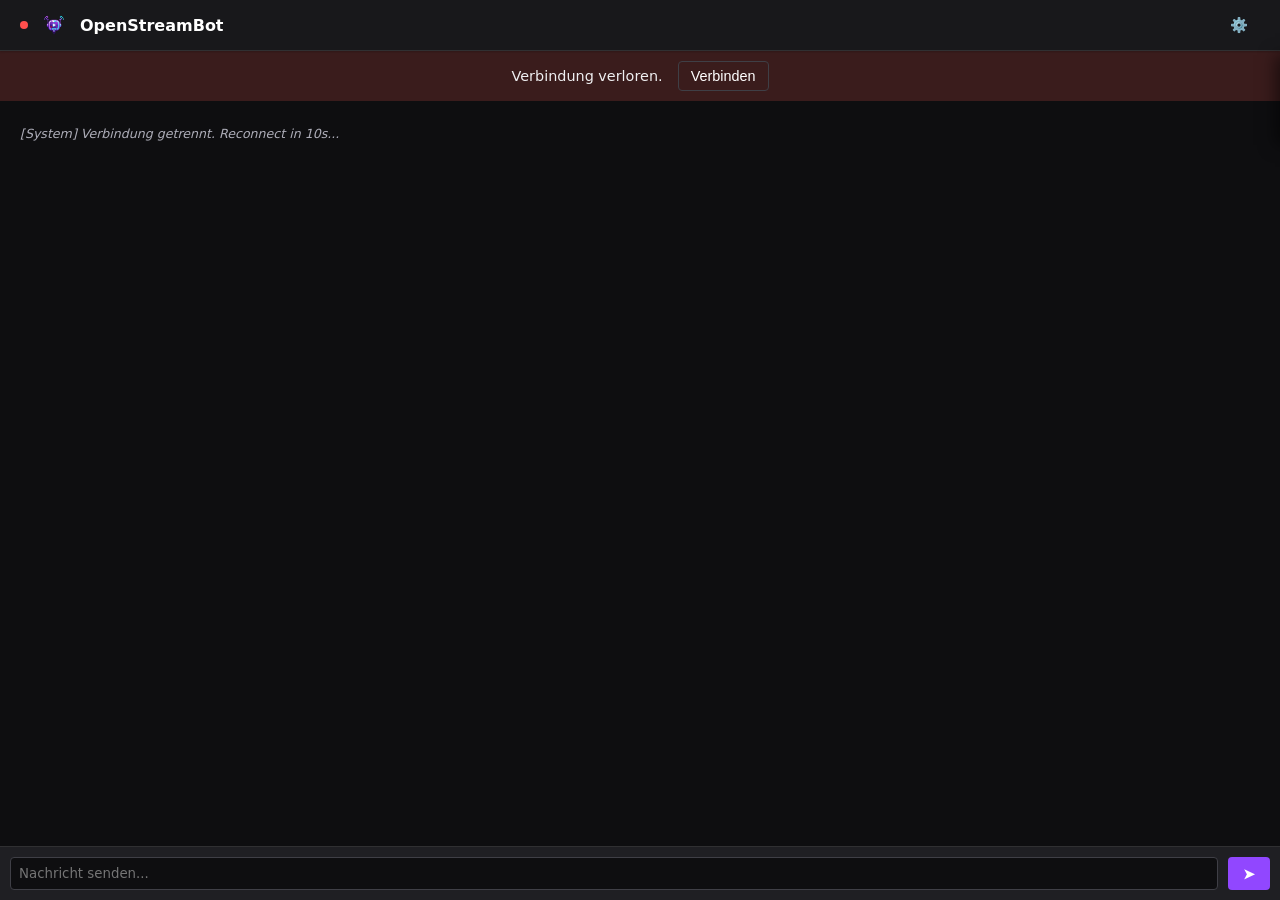
==== interface/dashboard.html @ ba2ed548 "Release v0.1.0-alpha: Multi-platform chat, OBS integration & Action Engine" ====
<!DOCTYPE html>
<html lang="de">

<head>
    <meta charset="UTF-8">
    <meta name="viewport" content="width=device-width, initial-scale=1.0">
    <title>OpenStreamBot Dashboard</title>
    <link rel="stylesheet" href="style.css">
</head>

<body>

    <header>
        <div style="display:flex; align-items:center; gap: 10px;">
            <div id="status" title="Verbindungsstatus"></div>
            <img src="../assets/logo.png" alt="OpenStreamBot" style="width: 32px; height: 32px;">
            <h1>OpenStreamBot</h1>
        </div>
        <button onclick="toggleSettings()"
            style="background:none; border:none; color:white; cursor:pointer;">⚙️</button>
    </header>

    <div id="connection-panel" style="display:none; padding: 10px; background: #3a1c1c; text-align: center;">
        <span style="margin-right: 10px; font-size: 0.9em;">Verbindung verloren.</span>
        <button onclick="connect()" class="btn-primary">Verbinden</button>
    </div>

    <div id="settings-panel">
        <label>Schriftgröße: <span id="font-val">14px</span></label>
        <input type="range" id="font-slider" min="10" max="30" value="14">
    </div>

    <div id="chat-container">
    </div>

    <div id="input-container">
        <input type="text" id="chat-input" placeholder="Nachricht senden..." autocomplete="off">
        <button onclick="sendMessage()" id="send-btn">➤</button>
    </div>

    <script src="app.js"></script>
</body>

</html>
---- interface/style.css ----
:root {
    --bg-color: #0e0e10;
    --sidebar-bg: #18181b;
    --chat-bg: #0e0e10;
    --text-color: #efeff1;
    --accent-color: #9147ff;
    /* Twitch Purple */
    --accent-hover: #772ce8;
    --system-msg-color: #adadb8;
    --font-family: 'Inter', 'Segoe UI', system-ui, sans-serif;
    --font-size: 14px;
}

body {
    background-color: var(--bg-color);
    color: var(--text-color);
    font-family: var(--font-family);
    margin: 0;
    padding: 0;
    height: 100vh;
    display: flex;
    flex-direction: column;
    overflow: hidden;
    /* Scrollbar nur im Chat-Bereich */
    height: 100vh;
    display: flex;
    flex-direction: column;
}

/* Input Area */
#input-container {
    padding: 10px;
    background: #1f1f23;
    display: flex;
    border-top: 1px solid #303032;
    gap: 10px;
}

#chat-input {
    flex: 1;
    background: #0e0e10;
    border: 1px solid #3f3f46;
    color: white;
    padding: 8px;
    border-radius: 4px;
    outline: none;
    font-family: inherit;
}

#chat-input:focus {
    border-color: #9147ff;
}

#send-btn {
    background: #9147ff;
    border: none;
    color: white;
    padding: 0 15px;
    border-radius: 4px;
    cursor: pointer;
    font-weight: bold;
}

#send-btn:hover {
    background: #772ce8;
}

/* Header */
header {
    background-color: var(--sidebar-bg);
    padding: 0 20px;
    height: 50px;
    display: flex;
    justify-content: space-between;
    align-items: center;
    border-bottom: 1px solid #303032;
    box-shadow: 0 1px 2px rgba(0, 0, 0, 0.2);
    z-index: 10;
}

h1 {
    font-size: 1rem;
    font-weight: 600;
    color: #fff;
    display: flex;
    align-items: center;
    gap: 10px;
}

#status {
    width: 8px;
    height: 8px;
    border-radius: 50%;
    background-color: #ff4f4d;
    /* Red */
    display: inline-block;
    transition: all 0.3s ease;
}

#status.connected {
    background-color: #00f080;
    /* Green */
    box-shadow: 0 0 8px rgba(0, 240, 128, 0.4);
}

/* Chat Container */
#chat-container {
    flex: 1;
    overflow-y: auto;
    padding: 20px;
    background-color: var(--chat-bg);
    font-size: var(--font-size);
    scroll-behavior: smooth;
    display: flex;
    flex-direction: column;
    gap: 8px;
}

/* Message Styling */
.message {
    padding: 4px 8px;
    line-height: 1.5;
    border-radius: 4px;
    transition: background-color 0.1s;
    animation: slideIn 0.2s cubic-bezier(0.25, 0.46, 0.45, 0.94) both;
}

.message:hover {
    background-color: rgba(255, 255, 255, 0.05);
}

.timestamp {
    color: var(--system-msg-color);
    font-size: 0.85em;
    margin-right: 8px;
    font-variant-numeric: tabular-nums;
    opacity: 0.7;
}

.username {
    font-weight: 700;
    margin-right: 4px;
}

.text {
    color: var(--text-color);
    word-break: break-word;
}

/* System Message */
.message[style*="italic"] {
    color: var(--system-msg-color) !important;
    font-size: 0.9em;
    padding-left: 0;
    opacity: 0.8;
}

/* Scrollbar */
::-webkit-scrollbar {
    width: 10px;
}

::-webkit-scrollbar-track {
    background: var(--chat-bg);
}

::-webkit-scrollbar-thumb {
    background: #3f3f46;
    border-radius: 5px;
    border: 2px solid var(--chat-bg);
}

::-webkit-scrollbar-thumb:hover {
    background: #52525b;
}

/* Settings Panel */
#settings-panel {
    position: absolute;
    top: 50px;
    right: 0;
    background: var(--sidebar-bg);
    padding: 20px;
    width: 250px;
    border-left: 1px solid #303032;
    border-bottom: 1px solid #303032;
    transform: translateX(100%);
    transition: transform 0.3s cubic-bezier(0.4, 0, 0.2, 1);
    z-index: 20;
    box-shadow: -5px 5px 15px rgba(0, 0, 0, 0.5);
}

#settings-panel.open {
    transform: translateX(0);
}

/* Buttons & Inputs */
button {
    background: transparent;
    border: 1px solid #3f3f46;
    color: #fff;
    padding: 6px 12px;
    border-radius: 4px;
    cursor: pointer;
    font-size: 0.9rem;
    transition: all 0.2s;
}

button:hover {
    background: #3f3f46;
    border-color: #52525b;
}

input[type=range] {
    width: 100%;
    accent-color: var(--accent-color);
    margin-top: 10px;
}

@keyframes slideIn {
    from {
        opacity: 0;
        transform: translateY(10px);
    }

    to {
        opacity: 1;
        transform: translateY(0);
    }
}
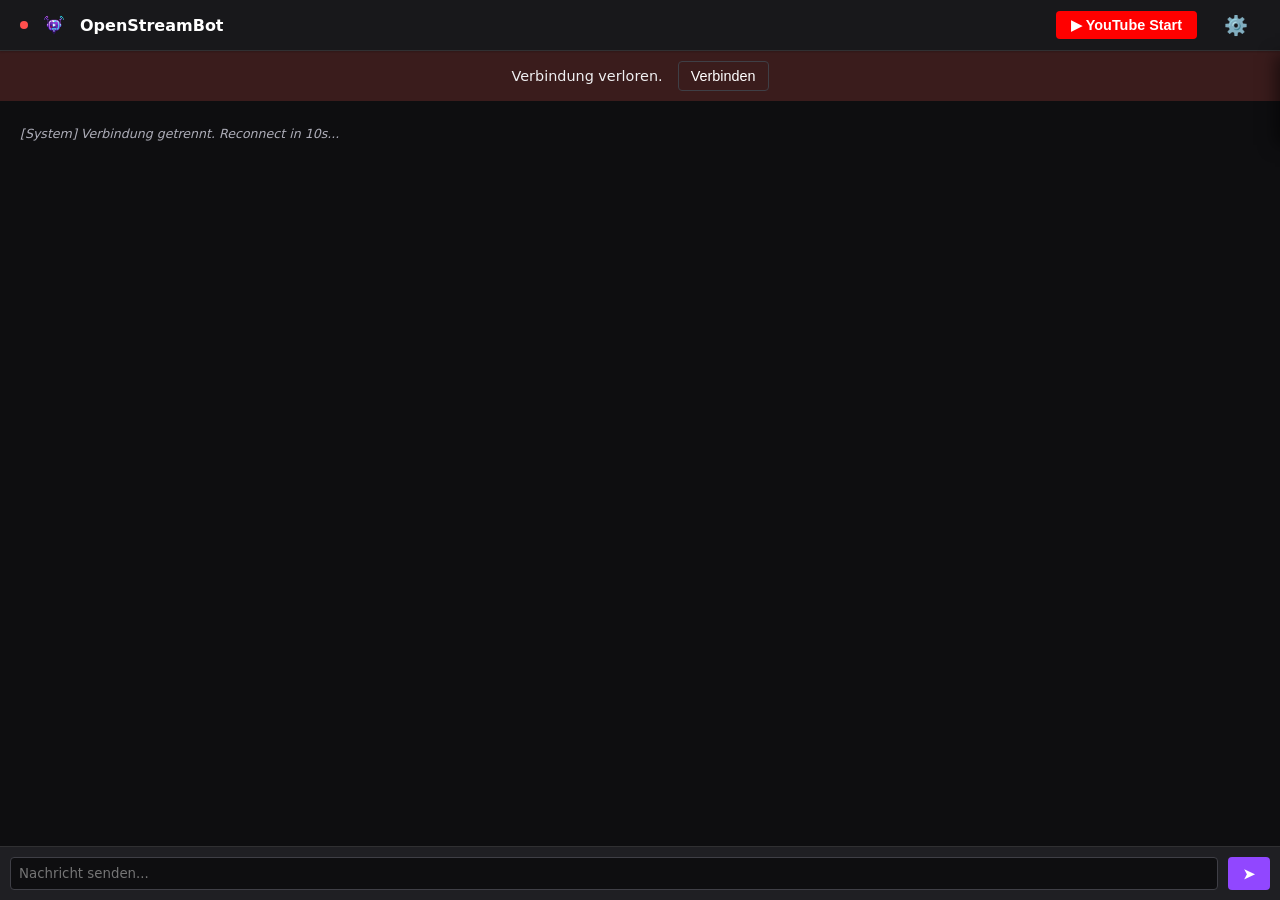
==== commit 70b623a9: "v0.1.3 Alpha: YouTube API Quota Optimization and Manual Start" ====
--- a/interface/dashboard.html
+++ b/interface/dashboard.html
@@ -16,8 +16,11 @@
             <img src="../assets/logo.png" alt="OpenStreamBot" style="width: 32px; height: 32px;">
             <h1>OpenStreamBot</h1>
         </div>
-        <button onclick="toggleSettings()"
-            style="background:none; border:none; color:white; cursor:pointer;">⚙️</button>
+        <div style="display:flex; align-items:center; gap: 15px;">
+            <button onclick="startYouTubeStream()" class="btn-yt" title="YouTube Stream-Suche starten">▶ YouTube Start</button>
+            <button onclick="toggleSettings()"
+                style="background:none; border:none; color:white; cursor:pointer; font-size: 1.2em;">⚙️</button>
+        </div>
     </header>
 
     <div id="connection-panel" style="display:none; padding: 10px; background: #3a1c1c; text-align: center;">
--- a/interface/style.css
+++ b/interface/style.css
@@ -211,6 +211,23 @@
     border-color: #52525b;
 }
 
+.btn-yt {
+    background-color: #ff0000;
+    color: #fff;
+    border: none;
+    font-weight: bold;
+    display: flex;
+    align-items: center;
+    gap: 5px;
+    padding: 6px 15px;
+    transition: background-color 0.2s;
+}
+
+.btn-yt:hover {
+    background-color: #cc0000;
+    border-color: transparent !important;
+}
+
 input[type=range] {
     width: 100%;
     accent-color: var(--accent-color);
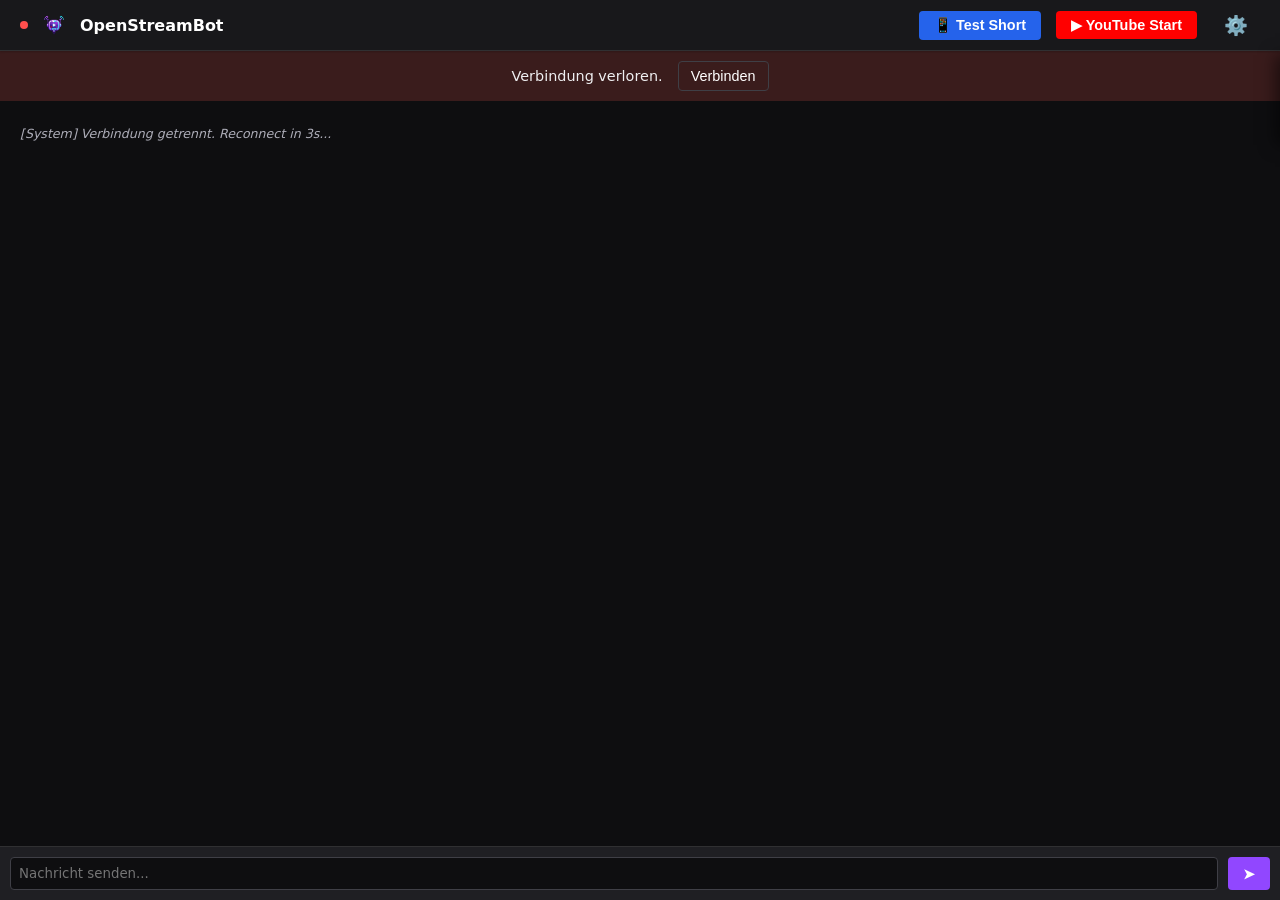
==== commit eb0d109a: "Release v0.6.4 (Unstable): Action Queue Automation, Dashboard Pause Status & EventSub" ====
--- a/interface/dashboard.html
+++ b/interface/dashboard.html
@@ -4,8 +4,8 @@
 <head>
     <meta charset="UTF-8">
     <meta name="viewport" content="width=device-width, initial-scale=1.0">
-    <title>OpenStreamBot Dashboard</title>
-    <link rel="stylesheet" href="style.css">
+    <title>OpenStreamBot Control Center</title>
+    <link rel="stylesheet" href="style.css?v=0.6.4">
 </head>
 
 <body>
@@ -15,8 +15,10 @@
             <div id="status" title="Verbindungsstatus"></div>
             <img src="../assets/logo.png" alt="OpenStreamBot" style="width: 32px; height: 32px;">
             <h1>OpenStreamBot</h1>
+            <div id="queue-status-badge" style="display:none; background: #D97706; color: white; padding: 4px 10px; border-radius: 6px; font-size: 0.82rem; font-weight: 600; margin-left: 8px; box-shadow: 0 0 8px rgba(217, 119, 6, 0.4);"></div>
         </div>
         <div style="display:flex; align-items:center; gap: 15px;">
+            <button onclick="triggerTestShort()" class="btn-yt" style="background: #2563EB;" title="Zufälligen Short im Overlay testen">📱 Test Short</button>
             <button onclick="startYouTubeStream()" class="btn-yt" title="YouTube Stream-Suche starten">▶ YouTube Start</button>
             <button onclick="toggleSettings()"
                 style="background:none; border:none; color:white; cursor:pointer; font-size: 1.2em;">⚙️</button>
@@ -41,7 +43,7 @@
         <button onclick="sendMessage()" id="send-btn">➤</button>
     </div>
 
-    <script src="app.js"></script>
+    <script src="app.js?v=0.6.4"></script>
 </body>
 
 </html>
--- a/interface/style.css
+++ b/interface/style.css
@@ -244,4 +244,28 @@
         opacity: 1;
         transform: translateY(0);
     }
+}
+
+/* Emotes */
+.chat-emote {
+    vertical-align: middle;
+    height: 2em;
+    display: inline-block;
+    margin: -1px 1px;
+}
+
+/* Emote-only messages: emotes shown larger */
+.chat-emote.emote-only-size {
+    height: 2em;
+    margin: 2px 1px;
+}
+
+/* Gigantified (Bit-powered) emotes */
+.chat-emote.emote-giant {
+    height: 4em;
+    margin: 4px 2px;
+}
+
+.message.emote-only {
+    padding: 2px 8px;
 }
